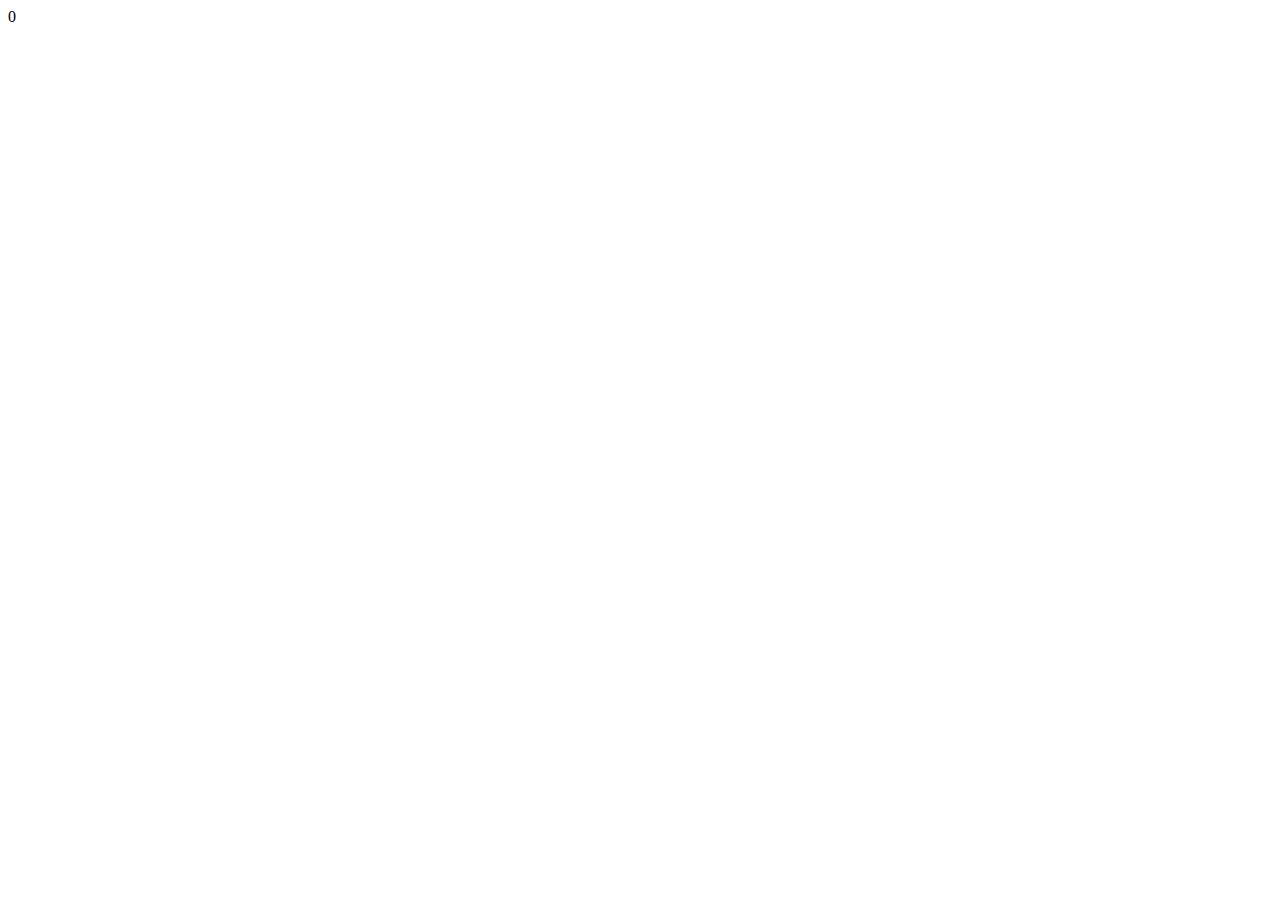
==== src/index.html @ 34d54de1 "killed analytics&sockets" ====
<!DOCTYPE HTML>
<html>

<head>
    <title>Tactris</title>
    <meta name="viewport" content="user-scalable=no, width=device-width, initial-scale=0.5, maximum-scale=0.5" />
    <meta name="apple-mobile-web-app-capable" content="yes" />
    <meta name="apple-mobile-web-app-status-bar-style" content="black" />
    <link rel="apple-touch-icon" href="icon.png" />
    <link rel="apple-touch-startup-image" href="startup.png" />
    <link href='http://fonts.googleapis.com/css?family=Quantico' rel='stylesheet' type='text/css'>
    <link rel="stylesheet" href="style.css" type="text/css" media="screen, mobile" title="main" charset="utf-8">

    <script src="kinetic-v3.10.3.js"></script>
    <script src="jquery-1.6.4.min.js" type="text/javascript"></script>
    <script src="game.js" type="text/javascript"></script>

</head>

<body>
    <div id='tactris'>
        <div id='forcenter'>
            <div id='scorediv'>0</div>
            <div id='gamecontent' />
        </div>
    </div>
</body>

</html>
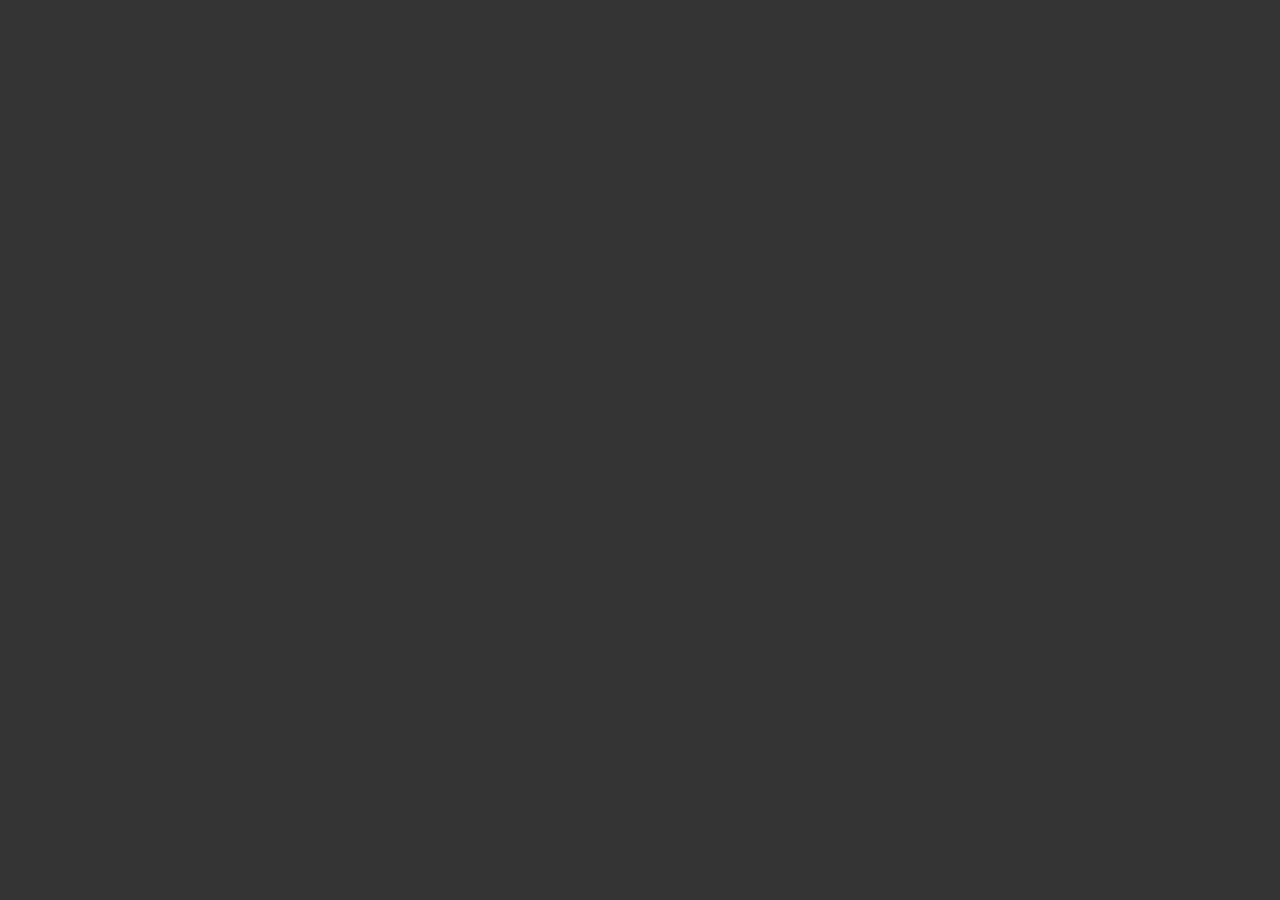
==== commit 49ec9700: "from scratch tactris.js" ====
--- a/src/index.html
+++ b/src/index.html
@@ -1,29 +1,25 @@
 <!DOCTYPE HTML>
 <html>
-
 <head>
     <title>Tactris</title>
-    <meta name="viewport" content="user-scalable=no, width=device-width, initial-scale=0.5, maximum-scale=0.5" />
-    <meta name="apple-mobile-web-app-capable" content="yes" />
-    <meta name="apple-mobile-web-app-status-bar-style" content="black" />
-    <link rel="apple-touch-icon" href="icon.png" />
-    <link rel="apple-touch-startup-image" href="startup.png" />
+    <meta name="viewport" content="user-scalable=no, width=device-width, initial-scale=0.5, maximum-scale=0.5"/>
+    <meta name="apple-mobile-web-app-capable" content="yes"/>
+    <meta name="apple-mobile-web-app-status-bar-style" content="black"/>
+    <link rel="apple-touch-icon" href="icon.png"/>
+    <link rel="apple-touch-startup-image" href="startup.png"/>
     <link href='http://fonts.googleapis.com/css?family=Quantico' rel='stylesheet' type='text/css'>
     <link rel="stylesheet" href="style.css" type="text/css" media="screen, mobile" title="main" charset="utf-8">
-
-    <script src="kinetic-v3.10.3.js"></script>
+    <script src="kinetic.js"></script>
     <script src="jquery-1.6.4.min.js" type="text/javascript"></script>
-    <script src="game.js" type="text/javascript"></script>
+    <script src="tactris.js" type="text/javascript"></script>
 
 </head>
-
 <body>
-    <div id='tactris'>
-        <div id='forcenter'>
-            <div id='scorediv'>0</div>
-            <div id='gamecontent' />
-        </div>
+<div id='tactris'>
+    <div id='forcenter'>
+        <div id='gamecontent'/>
     </div>
+</div>
 </body>
 
 </html>
--- a/src/style.css
+++ b/src/style.css
@@ -0,0 +1,40 @@
+html, body {
+    width: 100%;
+    background-color: #333333;
+    margin: 0;
+    padding: 0;
+    color: #e5e5e5;
+}
+
+#tactris {
+    width: 100%;
+}
+
+#gamecontent {
+    position: absolute;
+    cursor: pointer;
+
+}
+
+#forcenter {
+    width: 640px;
+    margin: 0px auto;
+}
+
+.tactris-block {
+    position: absolute;
+    width: 49px;
+    height: 49px;
+    padding: 1px;
+    background-color: #000000;
+/*    background-image: url(sprite.png); *//* Путь к фоновому рисунку *//*
+    background-position: 0, 0; *//* Положение фона *//*
+    background-repeat: no-repeat;;*/
+}
+
+.tactris-block.active {
+    background-color: #aaaaaa;
+}
+.tactris-block.placed {
+    background-color: #ffffff;
+}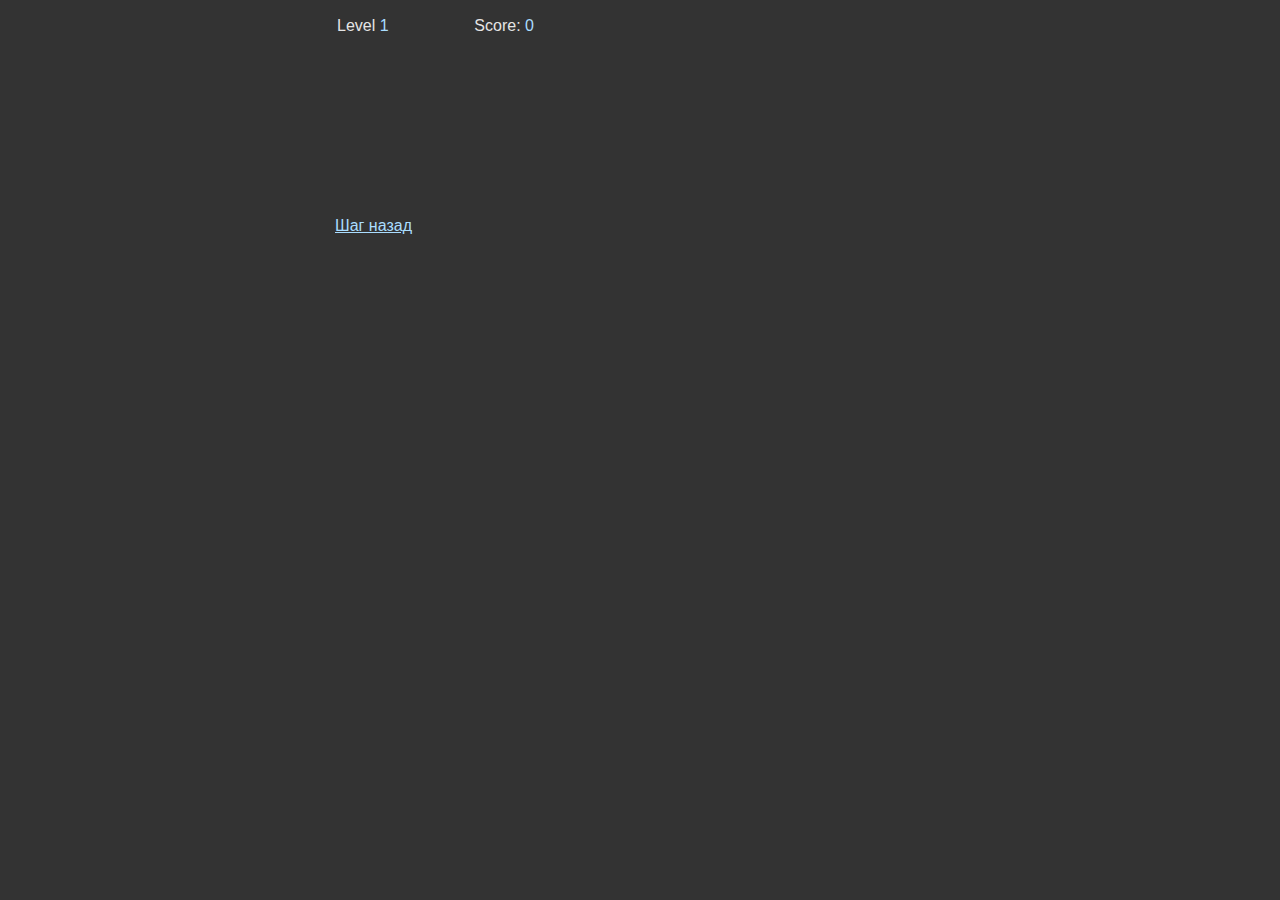
==== commit 15b9a117: "multiple lines shift fix, gamestate restoring & stepback" ====
--- a/src/index.html
+++ b/src/index.html
@@ -2,14 +2,8 @@
 <html>
 <head>
     <title>Tactris</title>
-    <meta name="viewport" content="user-scalable=no, width=device-width, initial-scale=0.5, maximum-scale=0.5"/>
-    <meta name="apple-mobile-web-app-capable" content="yes"/>
-    <meta name="apple-mobile-web-app-status-bar-style" content="black"/>
-    <link rel="apple-touch-icon" href="icon.png"/>
-    <link rel="apple-touch-startup-image" href="startup.png"/>
-    <link href='http://fonts.googleapis.com/css?family=Quantico' rel='stylesheet' type='text/css'>
-    <link rel="stylesheet" href="style.css" type="text/css" media="screen, mobile" title="main" charset="utf-8">
-    <script src="kinetic.js"></script>
+    <meta http-equiv="content-type" content="text/html; charset=utf-8">
+    <link rel="stylesheet" href="style.css">
     <script src="jquery-1.6.4.min.js" type="text/javascript"></script>
     <script src="tactris.js" type="text/javascript"></script>
 
@@ -17,7 +11,26 @@
 <body>
 <div id='tactris'>
     <div id='forcenter'>
-        <div id='gamecontent'/>
+        <div id='gamecontent'>
+            <div id="pole"></div>
+            <div id="sidebar">
+                <table id='topinfo'>
+                    <tr>
+                        <td id="level" class="info-section">Level <span>1</span></td>
+                        <td id="score" class="info-section">Score: <span>0</span></td>
+                    </tr>
+                </table>
+
+                <div id="state">
+                    <div id="estimate"></div>
+                    <div id="next0" class="next"></div>
+                    <div id="next1" class="next"></div>
+                </div>
+                <div id="product"></div>
+                <div id="actions"><a id='restore' href="#">Шаг назад</a></div>
+            </div>
+            <div id="gameover">Gameover Blablabla =)</div>
+        </div>
     </div>
 </div>
 </body>
--- a/src/style.css
+++ b/src/style.css
@@ -4,6 +4,7 @@
     margin: 0;
     padding: 0;
     color: #e5e5e5;
+    font-family: Arial, sans-serif;
 }
 
 #tactris {
@@ -12,8 +13,35 @@
 
 #gamecontent {
     position: absolute;
+}
+
+#pole {
+    overflow: hidden;
+    float: left;
     cursor: pointer;
+}
 
+#sidebar {
+    width: 250px;
+    float: right;
+}
+
+#topinfo {
+    width: 100%;
+
+}
+
+#topinfo .info-section {
+    padding: 15px;
+    text-align: center;
+}
+
+#sidebar span {
+    color: #aaddff;
+}
+
+#level {
+    float: left;
 }
 
 #forcenter {
@@ -23,18 +51,69 @@
 
 .tactris-block {
     position: absolute;
+    margin: 1px;
+    background-color: #0a0a0a;
+    z-index: 0;
+    -webkit-transition: 150ms ease-out;-moz-transition: 150ms ease-out;-ms-transition: 150ms ease-out;-o-transition: 150ms ease-out;transition: 150ms ease-out;
+}
+
+
+#pole {
+
+}
+
+#pole .tactris-block {
     width: 49px;
     height: 49px;
-    padding: 1px;
-    background-color: #000000;
-/*    background-image: url(sprite.png); *//* Путь к фоновому рисунку *//*
-    background-position: 0, 0; *//* Положение фона *//*
-    background-repeat: no-repeat;;*/
+
+}
+#sidebar .next {
+    position: relative;
+}
+#next0 {
+    left: 20px;
+}
+#next1 {
+    left: 140px;
+}
+.next .tactris-block {
+    width: 25px;
+    height: 25px;
+
 }
 
 .tactris-block.active {
-    background-color: #aaaaaa;
+    box-shadow: 0px 0px 25px 0px rgba(150, 200, 255, 0.7);
+    background-color: #aaddff;
+    z-index: 100;
 }
+
 .tactris-block.placed {
+    box-shadow: inset 0px 0px 25px 0px rgba(0, 0, 0, 0.12);
     background-color: #ffffff;
+}
+.tactris-block.debug {
+    box-shadow: inset 0px 0px 25px 0px rgba(0, 0, 0, 0.12);
+    background-color: #ff6666;
+}
+
+#gameover {
+    position: absolute;
+    left:0px;
+    top:101px;
+    height: 298px;
+    width: 500px;
+    font-size: 35px;
+    background-color: rgba(0, 0, 0, 0.5);
+    display: none;
+
+}
+a {
+    color: #aaddff;
+}
+#actions{
+    padding: 15px;
+}
+#state {
+    height: 150px;
 }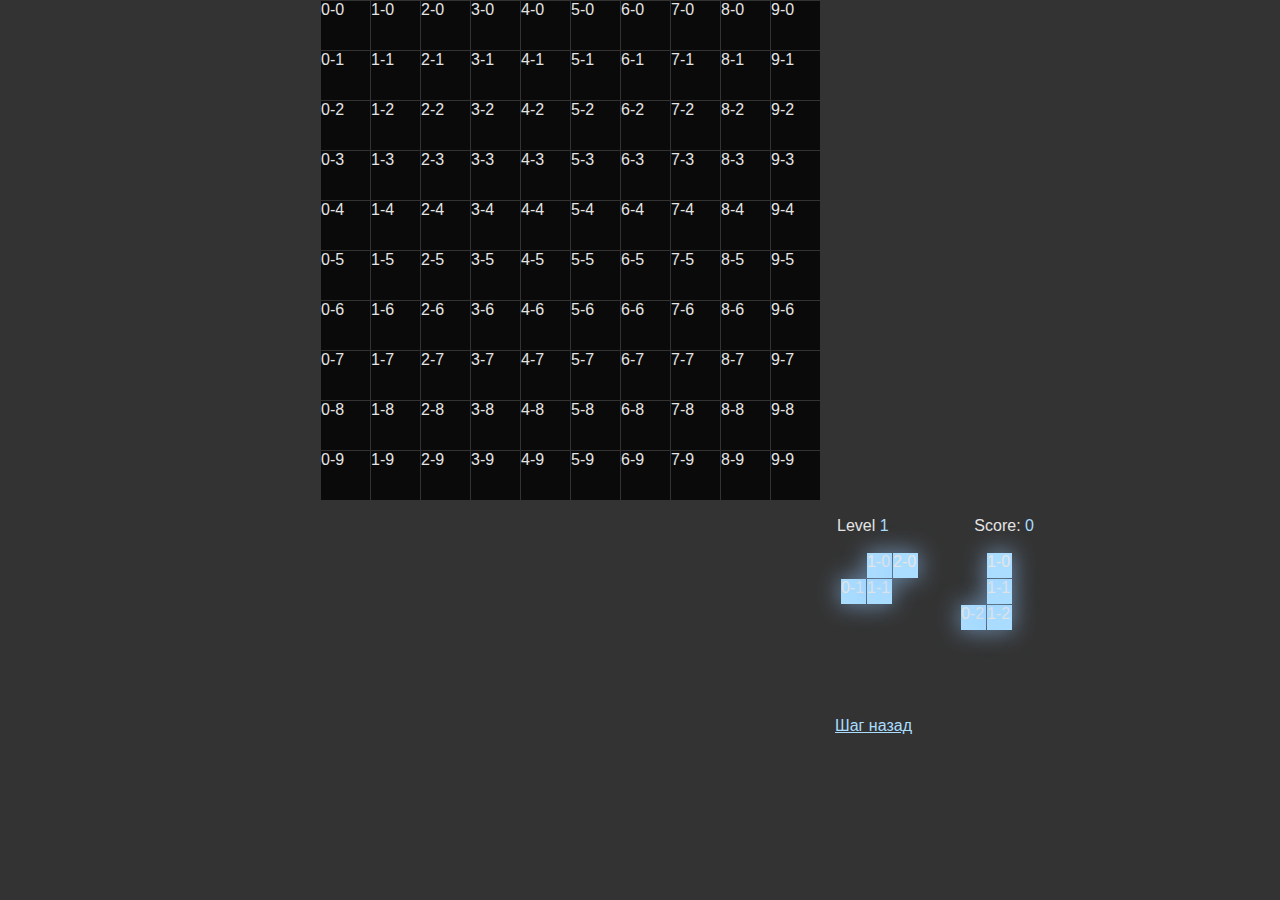
==== commit 1024cc2e: "resurrection" ====
--- a/src/index.html
+++ b/src/index.html
@@ -4,8 +4,18 @@
     <title>Tactris</title>
     <meta http-equiv="content-type" content="text/html; charset=utf-8">
     <link rel="stylesheet" href="style.css">
-    <script src="jquery-1.6.4.min.js" type="text/javascript"></script>
+    <script src="jquery-1.11.1.min.js" type="text/javascript"></script>
     <script src="tactris.js" type="text/javascript"></script>
+    <script>
+        (function(i,s,o,g,r,a,m){i['GoogleAnalyticsObject']=r;i[r]=i[r]||function(){
+            (i[r].q=i[r].q||[]).push(arguments)},i[r].l=1*new Date();a=s.createElement(o),
+                m=s.getElementsByTagName(o)[0];a.async=1;a.src=g;m.parentNode.insertBefore(a,m)
+        })(window,document,'script','//www.google-analytics.com/analytics.js','ga');
+
+        ga('create', 'UA-27012466-1', 'birdlab.ru');
+        ga('send', 'pageview');
+
+    </script>
 
 </head>
 <body>
@@ -26,7 +36,6 @@
                     <div id="next0" class="next"></div>
                     <div id="next1" class="next"></div>
                 </div>
-                <div id="product"></div>
                 <div id="actions"><a id='restore' href="#">Шаг назад</a></div>
             </div>
             <div id="gameover">Gameover Blablabla =)</div>
--- a/src/style.css
+++ b/src/style.css
@@ -19,11 +19,19 @@
     overflow: hidden;
     float: left;
     cursor: pointer;
+    -webkit-user-select: none;  /* Chrome all / Safari all */
+    -moz-user-select: none;     /* Firefox all */
+    -ms-user-select: none;      /* IE 10+ */
+
+    /* No support for these yet, use at own risk */
+    -o-user-select: none;
+    user-select: none;
 }
 
 #sidebar {
     width: 250px;
-    float: right;
+    left:500px;
+    position: relative;
 }
 
 #topinfo {
@@ -54,7 +62,11 @@
     margin: 1px;
     background-color: #0a0a0a;
     z-index: 0;
-    -webkit-transition: 150ms ease-out;-moz-transition: 150ms ease-out;-ms-transition: 150ms ease-out;-o-transition: 150ms ease-out;transition: 150ms ease-out;
+    -webkit-transition: 150ms ease-out;
+    -moz-transition: 150ms ease-out;
+    -ms-transition: 150ms ease-out;
+    -o-transition: 150ms ease-out;
+    transition: 150ms ease-out;
 }
 
 
